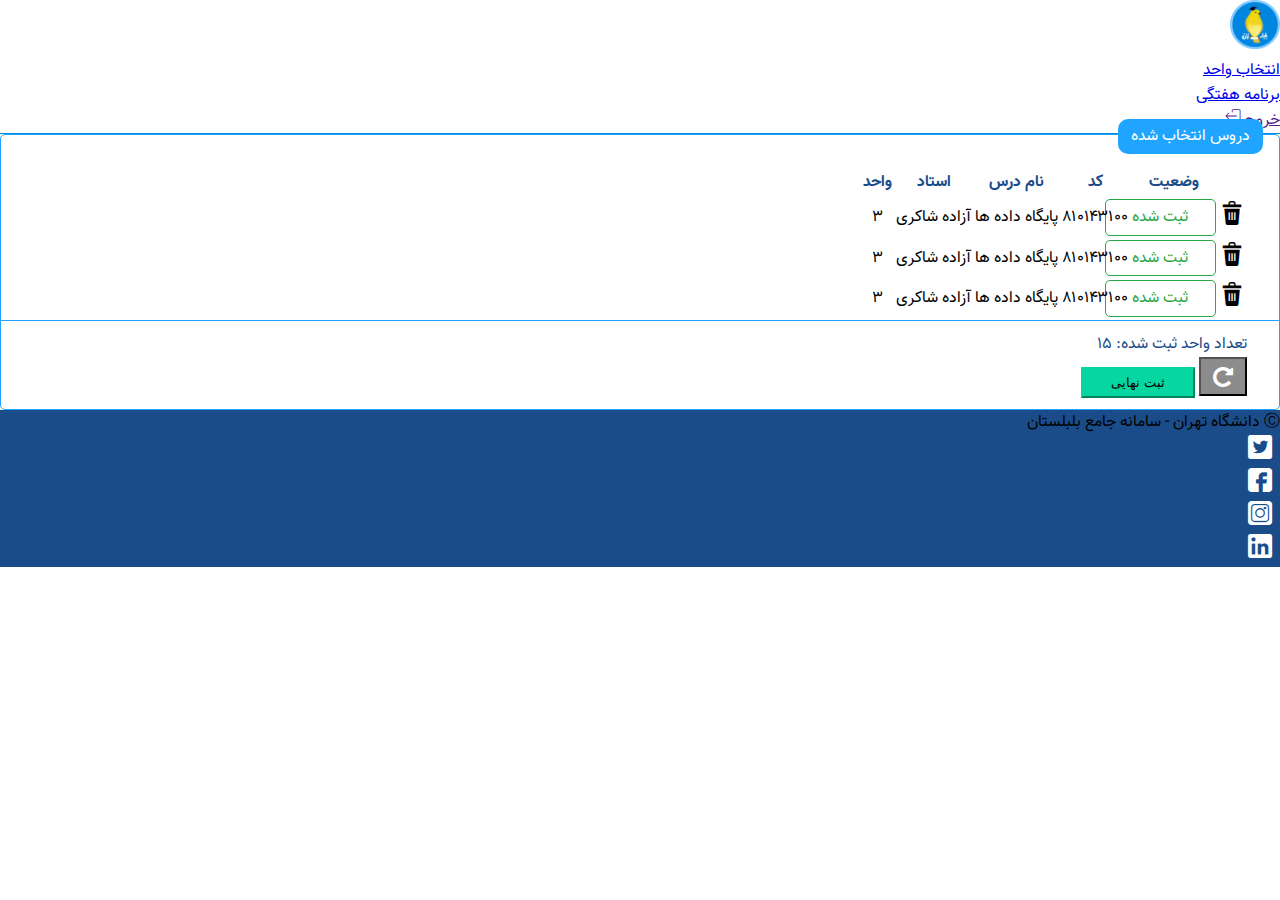
==== courses.html @ fc69a336 "feat(courses): add selected-courses list" ====
<!DOCTYPE html>
<html lang="fa" dir="rtl">
  <head>
    <meta charset="UTF-8" />
    <meta http-equiv="X-UA-Compatible" content="IE=edge" />
    <meta name="viewport" content="width=device-width, initial-scale=1.0" />
    <title>بلبلستان | انتخاب واحد</title>

    <link
      rel="stylesheet"
      href="https://cdn.jsdelivr.net/npm/bootstrap@4.6.0/dist/css/bootstrap.min.css"
      integrity="sha384-B0vP5xmATw1+K9KRQjQERJvTumQW0nPEzvF6L/Z6nronJ3oUOFUFpCjEUQouq2+l"
      crossorigin="anonymous"
    />

    <link rel="stylesheet" href="/styles/resets.css" />
    <link rel="stylesheet" href="/styles/app.css" />
    <link rel="stylesheet" href="/styles/courses.css" />
  </head>

  <body>
    <header class="header sticky-top bg-white">
      <nav class="container">
        <ul class="nav align-items-center">
          <li class="nav-item">
            <a href="/" class="nav-link">
              <img
                class="header__logo"
                src="/assets/img/logo.png"
                alt="Bolbolestan Logo"
              />
            </a>
          </li>
          <li class="nav-item">
            <a href="/courses.html" class="nav-link">انتخاب واحد</a>
          </li>
          <li class="nav-item">
            <a href="/schedule.html" class="nav-link">برنامه هفتگی</a>
          </li>
          <li class="nav-item mr-auto d-flex">
            <a href="" class="nav-link text-danger d-flex align-items-center">
              خروج
              <i class="flaticon-log-out mr-2"></i>
            </a>
          </li>
        </ul>
      </nav>
    </header>

    <main class="container py-5">
      <div class="labeled-box">
        <span class="labeled-box__label">دروس انتخاب شده</span>

        <table class="table table-bordered w-100">
          <thead>
            <tr>
              <th></th>
              <th class="text-primary-dark">وضعیت</th>
              <th class="text-primary-dark">کد</th>
              <th class="text-primary-dark">نام درس</th>
              <th class="text-primary-dark">استاد</th>
              <th class="text-primary-dark">واحد</th>
            </tr>
          </thead>

          <tbody>
            <tr>
              <td>
                <i
                  class="flaticon-trash-bin text-danger selected-courses__remove"
                ></i>
              </td>
              <td class="px-4">
                <span
                  class="info-box info-box--success info-box--outlined info-box--block"
                >
                  ثبت شده
                </span>
              </td>
              <td>۸۱۰۱۴۳۱۰۰</td>
              <td>پایگاه داده ها</td>
              <td>آزاده شاکری</td>
              <td>۳</td>
            </tr>

            <tr>
              <td>
                <i
                  class="flaticon-trash-bin text-danger selected-courses__remove"
                ></i>
              </td>
              <td class="px-4">
                <span
                  class="info-box info-box--success info-box--outlined info-box--block"
                >
                  ثبت شده
                </span>
              </td>
              <td>۸۱۰۱۴۳۱۰۰</td>
              <td>پایگاه داده ها</td>
              <td>آزاده شاکری</td>
              <td>۳</td>
            </tr>

            <tr>
              <td>
                <i
                  class="flaticon-trash-bin text-danger selected-courses__remove"
                ></i>
              </td>
              <td class="px-4">
                <span
                  class="info-box info-box--success info-box--outlined info-box--block"
                >
                  ثبت شده
                </span>
              </td>
              <td>۸۱۰۱۴۳۱۰۰</td>
              <td>پایگاه داده ها</td>
              <td>آزاده شاکری</td>
              <td>۳</td>
            </tr>
          </tbody>
        </table>

        <div
          class="labeled-box__footer d-flex align-items-center justify-content-between"
        >
          <p class="font-weight-bold text-primary-dark">
            تعداد واحد ثبت شده: ۱۵
          </p>
          <div class="d-flex">
            <button class="btn btn-gray btn--icon ml-1">
              <i class="flaticon-refresh-arrow"></i>
            </button>
            <button class="btn btn-success btn--wide">ثبت نهایی</button>
          </div>
        </div>
      </div>
    </main>

    <footer class="footer fixed-bottom w-100 text-white py-3">
      <div class="container d-flex align-items-center justify-content-between">
        <p class="mb-0">&#9400; دانشگاه تهران - سامانه جامع بلبلستان</p>

        <nav>
          <ul class="d-flex align-items-center p-0 m-0">
            <li class="d-flex">
              <a href="" class="d-inline-flex">
                <i
                  class="footer__icon flaticon-twitter-logo-on-black-background"
                ></i>
              </a>
            </li>
            <li class="d-flex">
              <a href="" class="d-inline-flex">
                <i class="footer__icon flaticon-facebook"></i>
              </a>
            </li>
            <li class="d-flex">
              <a href="" class="d-inline-flex">
                <i class="footer__icon flaticon-instagram"></i>
              </a>
            </li>
            <li class="d-flex">
              <a href="" class="d-inline-flex">
                <i class="footer__icon flaticon-linkedin-logo"></i>
              </a>
            </li>
          </ul>
        </nav>
      </div>
    </footer>
  </body>
</html>
---- styles/resets.css ----
body,
h1,
h2,
h3,
h4,
h5,
h6,
p,
ol,
ul {
  margin: 0;
  padding: 0;
  font-weight: normal;
}

ol,
ul {
  list-style: none;
}

img {
  max-width: 100%;
  height: auto;
}
---- styles/app.css ----
/* FONTS */

@font-face {
  font-family: Vazir;
  src: url('/assets/fonts/vazir/Vazir.eot');
  src: url('/assets/fonts/vazir/Vazir.eot?#iefix') format('embedded-opentype'),
    url('/assets/fonts/vazir/Vazir.woff2') format('woff2'),
    url('/assets/fonts/vazir/Vazir.woff') format('woff'),
    url('/assets/fonts/vazir/Vazir.ttf') format('truetype');
  font-weight: normal;
  font-style: normal;
}
@font-face {
  font-family: Vazir;
  src: url('/assets/fonts/vazir/Vazir-Bold.eot');
  src: url('/assets/fonts/vazir/Vazir-Bold.eot?#iefix')
      format('embedded-opentype'),
    url('/assets/fonts/vazir/Vazir-Bold.woff2') format('woff2'),
    url('/assets/fonts/vazir/Vazir-Bold.woff') format('woff'),
    url('/assets/fonts/vazir/Vazir-Bold.ttf') format('truetype');
  font-weight: bold;
  font-style: normal;
}
@font-face {
  font-family: Vazir;
  src: url('/assets/fonts/vazir/Vazir-Black.eot');
  src: url('/assets/fonts/vazir/Vazir-Black.eot?#iefix')
      format('embedded-opentype'),
    url('/assets/fonts/vazir/Vazir-Black.woff2') format('woff2'),
    url('/assets/fonts/vazir/Vazir-Black.woff') format('woff'),
    url('/assets/fonts/vazir/Vazir-Black.ttf') format('truetype');
  font-weight: 900;
  font-style: normal;
}
@font-face {
  font-family: Vazir;
  src: url('/assets/fonts/vazir/Vazir-Medium.eot');
  src: url('/assets/fonts/vazir/Vazir-Medium.eot?#iefix')
      format('embedded-opentype'),
    url('/assets/fonts/vazir/Vazir-Medium.woff2') format('woff2'),
    url('/assets/fonts/vazir/Vazir-Medium.woff') format('woff'),
    url('/assets/fonts/vazir/Vazir-Medium.ttf') format('truetype');
  font-weight: 500;
  font-style: normal;
}
@font-face {
  font-family: Vazir;
  src: url('/assets/fonts/vazir/Vazir-Light.eot');
  src: url('/assets/fonts/vazir/Vazir-Light.eot?#iefix')
      format('embedded-opentype'),
    url('/assets/fonts/vazir/Vazir-Light.woff2') format('woff2'),
    url('/assets/fonts/vazir/Vazir-Light.woff') format('woff'),
    url('/assets/fonts/vazir/Vazir-Light.ttf') format('truetype');
  font-weight: 300;
  font-style: normal;
}
@font-face {
  font-family: Vazir;
  src: url('/assets/fonts/vazir/Vazir-Thin.eot');
  src: url('/assets/fonts/vazir/Vazir-Thin.eot?#iefix')
      format('embedded-opentype'),
    url('/assets/fonts/vazir/Vazir-Thin.woff2') format('woff2'),
    url('/assets/fonts/vazir/Vazir-Thin.woff') format('woff'),
    url('/assets/fonts/vazir/Vazir-Thin.ttf') format('truetype');
  font-weight: 100;
  font-style: normal;
}

@font-face {
  font-family: 'flaticon';
  src: url('/assets/fonts/icons/flaticon.ttf?280e711c1e6420a917a97f0439629285')
      format('truetype'),
    url('/assets/fonts/icons/flaticon.woff?280e711c1e6420a917a97f0439629285')
      format('woff'),
    url('/assets/fonts/icons/flaticon.woff2?280e711c1e6420a917a97f0439629285')
      format('woff2'),
    url('/assets/fonts/icons/flaticon.eot?280e711c1e6420a917a97f0439629285#iefix')
      format('embedded-opentype'),
    url('/assets/fonts/icons/flaticon.svg?280e711c1e6420a917a97f0439629285#flaticon')
      format('svg');
}

i[class^='flaticon-']:before,
i[class*=' flaticon-']:before {
  font-family: flaticon !important;
  font-style: normal;
  font-weight: normal !important;
  font-variant: normal;
  text-transform: none;
  line-height: 1;
  -webkit-font-smoothing: antialiased;
  -moz-osx-font-smoothing: grayscale;
}

i[class^='flaticon-'],
i[class*=' flaticon-'] {
  display: inline-flex;
  align-items: center;
}

.flaticon-add:before {
  content: '\f101';
}
.flaticon-calendar:before {
  content: '\f102';
}
.flaticon-clock-circular-outline:before {
  content: '\f103';
}
.flaticon-copyright:before {
  content: '\f104';
}
.flaticon-facebook:before {
  content: '\f105';
}
.flaticon-instagram:before {
  content: '\f106';
}
.flaticon-linkedin-logo:before {
  content: '\f107';
}
.flaticon-log-out:before {
  content: '\f108';
}
.flaticon-loupe:before {
  content: '\f109';
}
.flaticon-refresh-arrow:before {
  content: '\f10a';
}
.flaticon-trash-bin:before {
  content: '\f10b';
}
.flaticon-twitter-logo-on-black-background:before {
  content: '\f10c';
}

:root {
  --color-primary-light: #1fa5ff;
  --color-primary: #0087e0;
  --color-primary-dark: #1a4c89;

  --color-success-light: #06d6a0;
  --color-success: #28a745;

  --color-danger-light: #ffd5d6;
  --color-danger: #ff8286;

  --color-gray-light: #d8d8d8;
  --color-gray: #8c8c8c;

  --color-white: #fff;
}

body {
  font-family: Vazir, Tahoma, sans-serif;
}

.text-primary-dark {
  color: var(--color-primary-dark);
}

/*
** HEADER
*/
.header {
  border-bottom: 1px solid var(--color-primary);
}

.header__logo {
  width: 50px;
}

/*
** FOOTER
*/
.footer {
  background: var(--color-primary-dark);
}

.footer__icon {
  font-size: 1.5rem;
  color: var(--color-white);
  margin: 0 0.5rem;
}

/*
** LABELED BOX
*/

.labeled-box {
  border: 1px solid var(--color-primary-light);
  padding: 2rem;
  position: relative;
  border-radius: 5px;
}

.labeled-box:not(:last-child) {
  margin-bottom: 3rem;
}

.labeled-box__label {
  position: absolute;
  top: -1rem;
  right: 1rem;
  background: var(--color-primary-light);
  color: var(--color-white);
  padding: 0.3rem 0.8rem;
  border-radius: 10px;
}

.labeled-box__footer {
  border-top: 1px solid var(--color-primary-light);
  padding: 0.7rem 2rem;

  margin: 0 -2rem -2rem;
}

/*
** INFO BOX
*/
.info-box {
  border: 1px solid;
  padding: 0.3rem 0.8rem;
  border-radius: 5px;
  display: inline-block;
}

.info-box--block {
  display: block;
  width: 100%;
}

.info-box--success {
  color: var(--color-success);
  border-color: var(--color-success);
  background: var(--color-success-light);
}

.info-box--danger {
  color: var(--color-danger);
  border-color: var(--color-danger);
  background: var(--color-danger-light);
}

.info-box--primary {
  color: var(--color-primary);
  border-color: var(--color-primary);
  background: var(--color-primary-light);
}

.info-box--gray {
  color: var(--color-gray);
  border-color: var(--color-gray);
  background: var(--color-gray-light);
}

.info-box--outlined {
  background: var(--color-white);
}

/*
** BTN
*/
.btn {
  display: inline-flex;
  align-items: center;
}

.btn:focus,
.btn:active {
  box-shadow: none !important;
}

.btn--wide {
  padding: 0.375rem 1.75rem;
}

.btn--icon {
  font-size: 20px;
  padding: 0.475rem 0.75rem;
}

.btn-success,
.btn-success:hover,
.btn-success:active {
  background: var(--color-success-light) !important;
  border-color: var(--color-success-light) !important;
}

.btn-gray {
  background: var(--color-gray);
  color: var(--color-white);
}

.btn-gray:hover {
  color: var(--color-white);
}
---- styles/courses.css ----
/*
** TABLE
*/

.table th,
.table td {
  text-align: center;
  border-color: var(--color-gray-dark);
}

.table thead th {
  border-bottom: 1px solid var(--color-gray-dark);
}

/*
** SELECTED-COURSES
*/

.selected-courses__remove {
  font-size: 1.5rem;
}
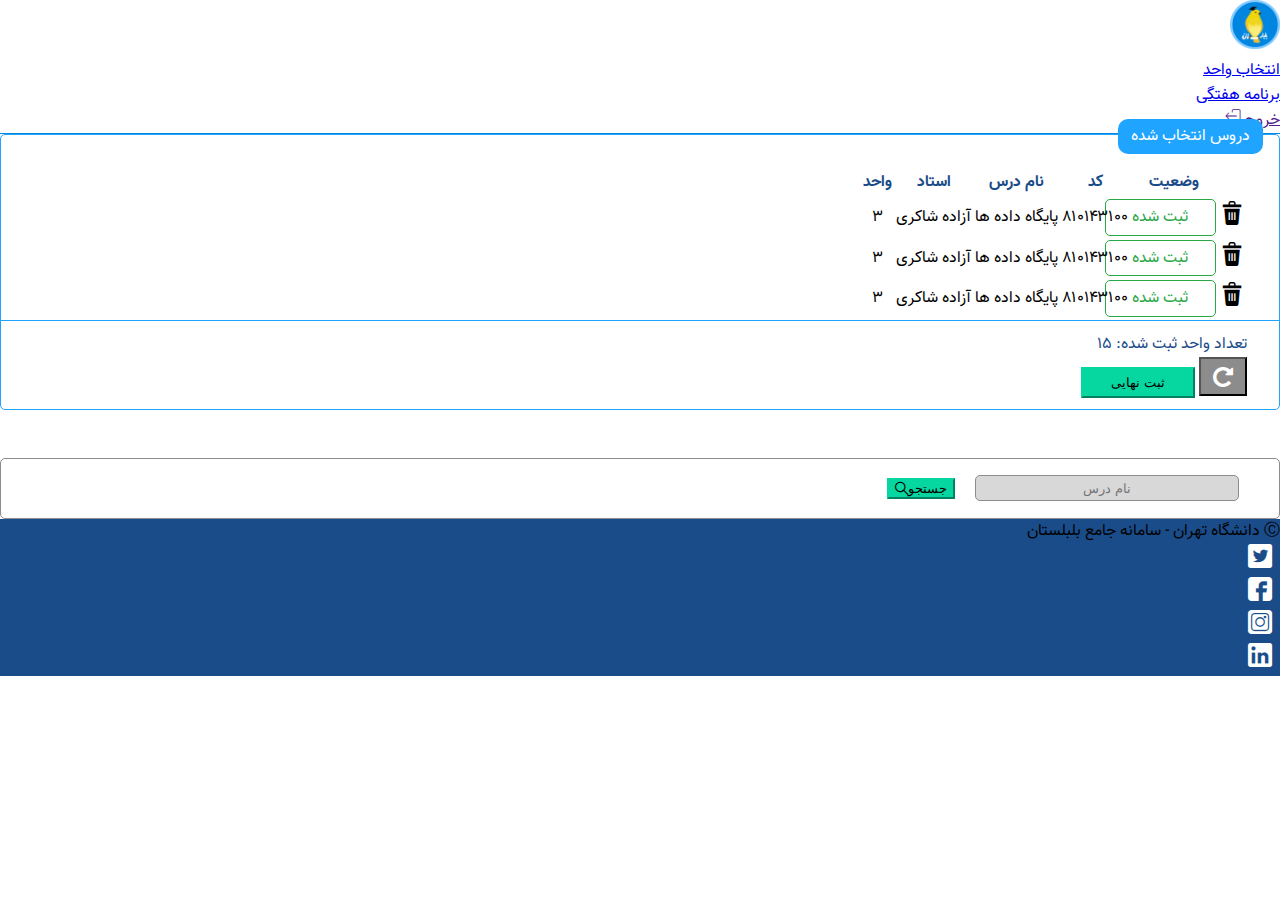
==== commit bcc93951: "feat(courses): add serach-box" ====
--- a/courses.html
+++ b/courses.html
@@ -18,7 +18,7 @@
     <link rel="stylesheet" href="/styles/courses.css" />
   </head>
 
-  <body>
+  <body class="pb-4">
     <header class="header sticky-top bg-white">
       <nav class="container">
         <ul class="nav align-items-center">
@@ -137,6 +137,16 @@
           </div>
         </div>
       </div>
+
+      <div class="my-4 d-flex">
+        <div class="search-box d-inline-flex mx-auto">
+          <input type="text" class="search-box__input" placeholder="نام درس" />
+          <button class="btn btn-success">
+            جستجو
+            <i class="flaticon-loupe mr-2"></i>
+          </button>
+        </div>
+      </div>
     </main>
 
     <footer class="footer fixed-bottom w-100 text-white py-3">
--- a/styles/courses.css
+++ b/styles/courses.css
@@ -19,3 +19,31 @@
 .selected-courses__remove {
   font-size: 1.5rem;
 }
+
+/*
+** SEARCH BOX
+*/
+
+.search-box {
+  border: 1px solid var(--color-gray);
+  padding: 1rem 2.5rem;
+  border-radius: 5px;
+}
+
+.search-box__input {
+  width: 15rem;
+  margin-left: 1rem;
+  border: 1px solid var(--color-gray);
+  background: var(--color-gray-light);
+  color: var(--color-gray);
+  border-radius: 5px;
+  padding: 0.3rem 0.7rem;
+}
+
+.search-box__input:focus {
+  outline: none;
+}
+
+.search-box__input::placeholder {
+  text-align: center;
+}
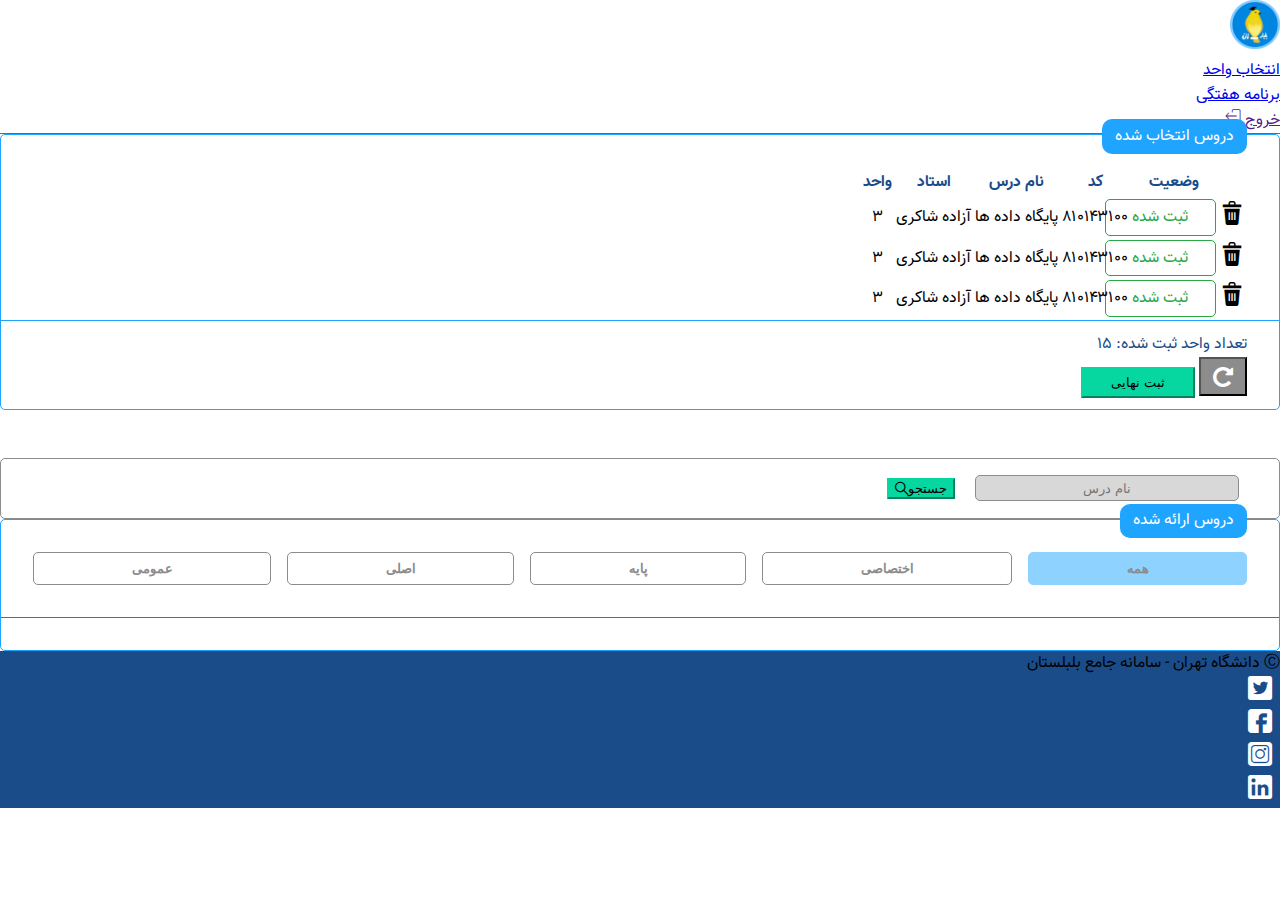
==== commit 319351b7: "feat(courses): add course-filters" ====
--- a/courses.html
+++ b/courses.html
@@ -147,6 +147,21 @@
           </button>
         </div>
       </div>
+
+      <div class="labeled-box">
+        <span class="labeled-box__label">دروس ارائه شده</span>
+        <div class="labeled-box__header">
+          <div class="course-filters">
+            <button class="course-filters__item course-filters__item--active">
+              همه
+            </button>
+            <button class="course-filters__item">اختصاصی</button>
+            <button class="course-filters__item">پایه</button>
+            <button class="course-filters__item">اصلی</button>
+            <button class="course-filters__item">عمومی</button>
+          </div>
+        </div>
+      </div>
     </main>
 
     <footer class="footer fixed-bottom w-100 text-white py-3">
--- a/styles/app.css
+++ b/styles/app.css
@@ -136,6 +136,7 @@
 }
 
 :root {
+  --color-primary-x-light: #8ed2ff;
   --color-primary-light: #1fa5ff;
   --color-primary: #0087e0;
   --color-primary-dark: #1a4c89;
@@ -202,7 +203,7 @@
 .labeled-box__label {
   position: absolute;
   top: -1rem;
-  right: 1rem;
+  right: 2rem;
   background: var(--color-primary-light);
   color: var(--color-white);
   padding: 0.3rem 0.8rem;
@@ -214,6 +215,12 @@
   padding: 0.7rem 2rem;
 
   margin: 0 -2rem -2rem;
+}
+
+.labeled-box__header {
+  border-bottom: 1px solid var(--color-primary);
+  margin: -2rem -2rem 0 -2rem;
+  padding: 2rem;
 }
 
 /*
--- a/styles/courses.css
+++ b/styles/courses.css
@@ -47,3 +47,33 @@
 .search-box__input::placeholder {
   text-align: center;
 }
+
+/*
+** COURSE-FILTER
+*/
+
+.course-filters {
+  display: flex;
+  align-items: center;
+  justify-content: space-between;
+}
+
+.course-filters__item {
+  flex-grow: 1;
+  flex-shrink: 0;
+  border: 1px solid var(--color-gray);
+  border-radius: 5px;
+  font-weight: bold;
+  background: var(--color-white);
+  padding: 0.5rem 1.5rem;
+  color: var(--color-gray);
+}
+
+.course-filters__item--active {
+  background: var(--color-primary-x-light);
+  border-color: var(--color-primary-x-light);
+}
+
+.course-filters__item:not(:last-child) {
+  margin-left: 1rem;
+}
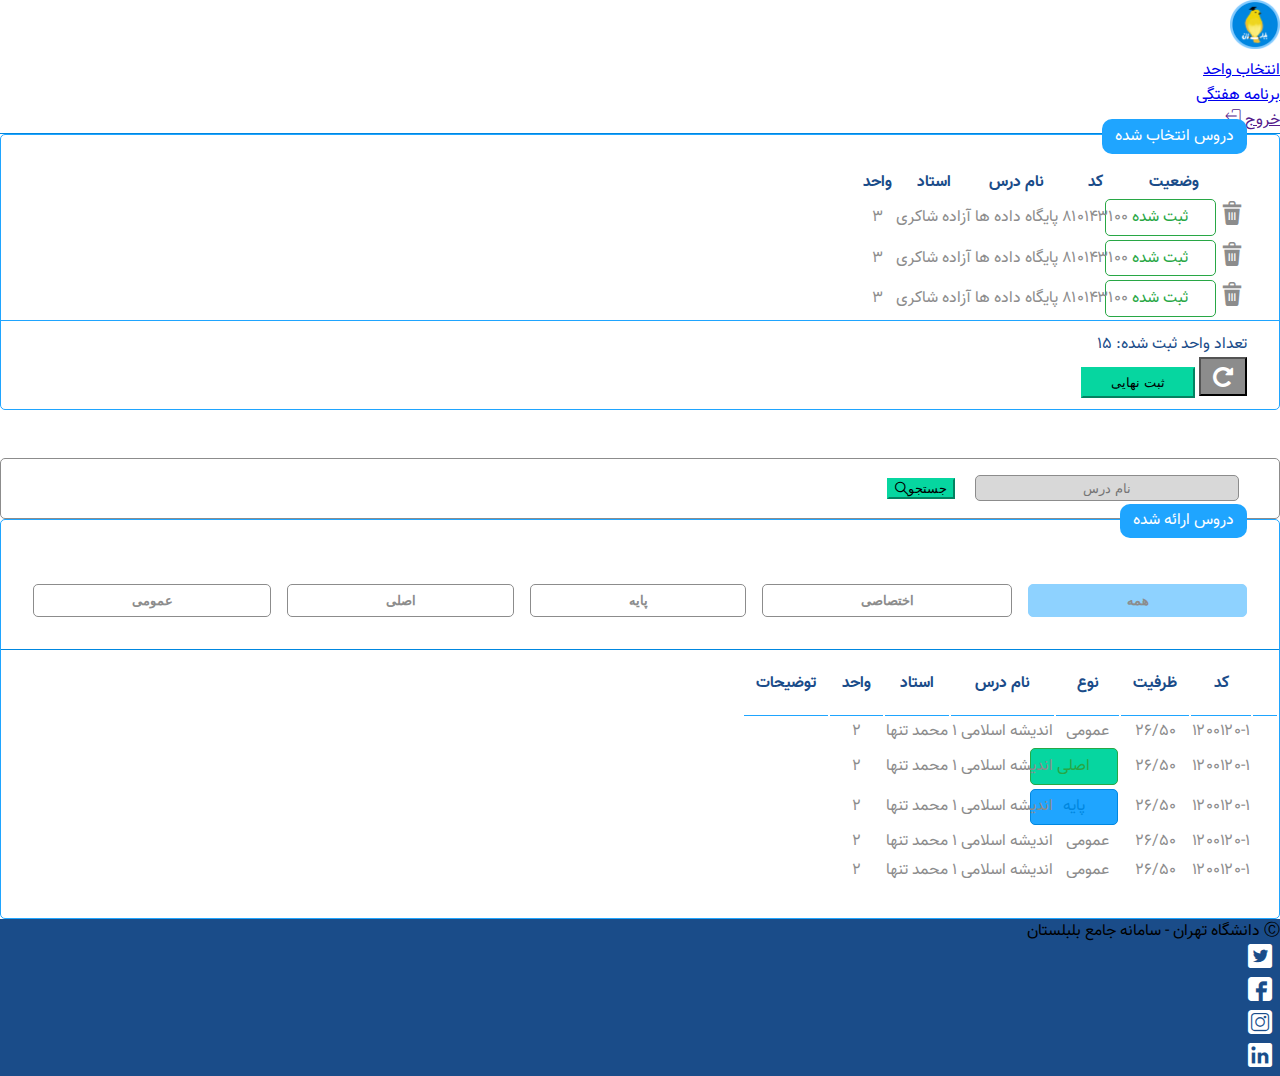
==== commit 33802631: "feat(courses): add all-courses table" ====
--- a/courses.html
+++ b/courses.html
@@ -51,15 +51,15 @@
       <div class="labeled-box">
         <span class="labeled-box__label">دروس انتخاب شده</span>
 
-        <table class="table table-bordered w-100">
+        <table class="table table-bordered">
           <thead>
             <tr>
               <th></th>
-              <th class="text-primary-dark">وضعیت</th>
-              <th class="text-primary-dark">کد</th>
-              <th class="text-primary-dark">نام درس</th>
-              <th class="text-primary-dark">استاد</th>
-              <th class="text-primary-dark">واحد</th>
+              <th>وضعیت</th>
+              <th>کد</th>
+              <th>نام درس</th>
+              <th>استاد</th>
+              <th>واحد</th>
             </tr>
           </thead>
 
@@ -148,8 +148,9 @@
         </div>
       </div>
 
-      <div class="labeled-box">
+      <div class="labeled-box py-0">
         <span class="labeled-box__label">دروس ارائه شده</span>
+
         <div class="labeled-box__header">
           <div class="course-filters">
             <button class="course-filters__item course-filters__item--active">
@@ -161,6 +162,94 @@
             <button class="course-filters__item">عمومی</button>
           </div>
         </div>
+
+        <div class="labeled-box__content">
+          <table class="table table-bordered all-courses-table mb-0">
+            <thead>
+              <tr>
+                <th></th>
+                <th>کد</th>
+                <th>ظرفیت</th>
+                <th>نوع</th>
+                <th>نام درس</th>
+                <th>استاد</th>
+                <th>واحد</th>
+                <th>توضیحات</th>
+              </tr>
+            </thead>
+
+            <tbody>
+              <tr>
+                <td></td>
+                <td>۱۲۰۰۱۲۰-۱</td>
+                <td>۲۶/۵۰</td>
+                <td>
+                  <span>عمومی</span>
+                </td>
+                <td>اندیشه اسلامی ۱</td>
+                <td>محمد تنها</td>
+                <td>۲</td>
+                <td></td>
+              </tr>
+              <tr>
+                <td></td>
+                <td>۱۲۰۰۱۲۰-۱</td>
+                <td>۲۶/۵۰</td>
+                <td class="px-1">
+                  <span
+                    class="info-box info-box--success text-white info-box--block"
+                  >
+                    اصلی
+                  </span>
+                </td>
+                <td>اندیشه اسلامی ۱</td>
+                <td>محمد تنها</td>
+                <td>۲</td>
+                <td></td>
+              </tr>
+              <tr>
+                <td></td>
+                <td>۱۲۰۰۱۲۰-۱</td>
+                <td>۲۶/۵۰</td>
+                <td class="px-1">
+                  <span
+                    class="info-box info-box--primary text-white info-box--block"
+                  >
+                    پایه
+                  </span>
+                </td>
+                <td>اندیشه اسلامی ۱</td>
+                <td>محمد تنها</td>
+                <td>۲</td>
+                <td></td>
+              </tr>
+              <tr>
+                <td></td>
+                <td>۱۲۰۰۱۲۰-۱</td>
+                <td>۲۶/۵۰</td>
+                <td>
+                  <span>عمومی</span>
+                </td>
+                <td>اندیشه اسلامی ۱</td>
+                <td>محمد تنها</td>
+                <td>۲</td>
+                <td></td>
+              </tr>
+              <tr>
+                <td></td>
+                <td>۱۲۰۰۱۲۰-۱</td>
+                <td>۲۶/۵۰</td>
+                <td>
+                  <span>عمومی</span>
+                </td>
+                <td>اندیشه اسلامی ۱</td>
+                <td>محمد تنها</td>
+                <td>۲</td>
+                <td></td>
+              </tr>
+            </tbody>
+          </table>
+        </div>
       </div>
     </main>
 
--- a/styles/app.css
+++ b/styles/app.css
@@ -219,8 +219,12 @@
 
 .labeled-box__header {
   border-bottom: 1px solid var(--color-primary);
-  margin: -2rem -2rem 0 -2rem;
+  margin: 0 -2rem;
   padding: 2rem;
+}
+
+.labeled-box__content {
+  margin: 0 -2rem;
 }
 
 /*
--- a/styles/courses.css
+++ b/styles/courses.css
@@ -10,6 +10,11 @@
 
 .table thead th {
   border-bottom: 1px solid var(--color-gray-dark);
+  color: var(--color-primary-dark);
+}
+
+.table tbody td {
+  color: var(--color-gray);
 }
 
 /*
@@ -77,3 +82,42 @@
 .course-filters__item:not(:last-child) {
   margin-left: 1rem;
 }
+
+/*
+** ALL-COURSES-TABLE
+*/
+
+.all-courses-table {
+  border: 0;
+}
+
+.all-courses-table thead th {
+  border: 0;
+  border-bottom: 1px solid var(--color-primary-light);
+  padding: 1.2rem 0.75rem;
+}
+
+.all-courses-table td:last-child {
+  border-left: 0;
+}
+
+.all-courses-table td:first-child {
+  border-right: 0;
+}
+
+.all-courses-table tbody td:last-child {
+  border-bottom: 0 !important;
+  border-top: 0 !important;
+}
+
+.all-courses-table tbody tr:last-child td {
+  border-bottom: 0;
+}
+
+.all-courses-table tbody tr:hover td {
+  border: 1px solid var(--color-primary);
+}
+
+.all-courses-table tbody tr:hover td:first-child {
+  border-right: 4px solid var(--color-primary);
+}
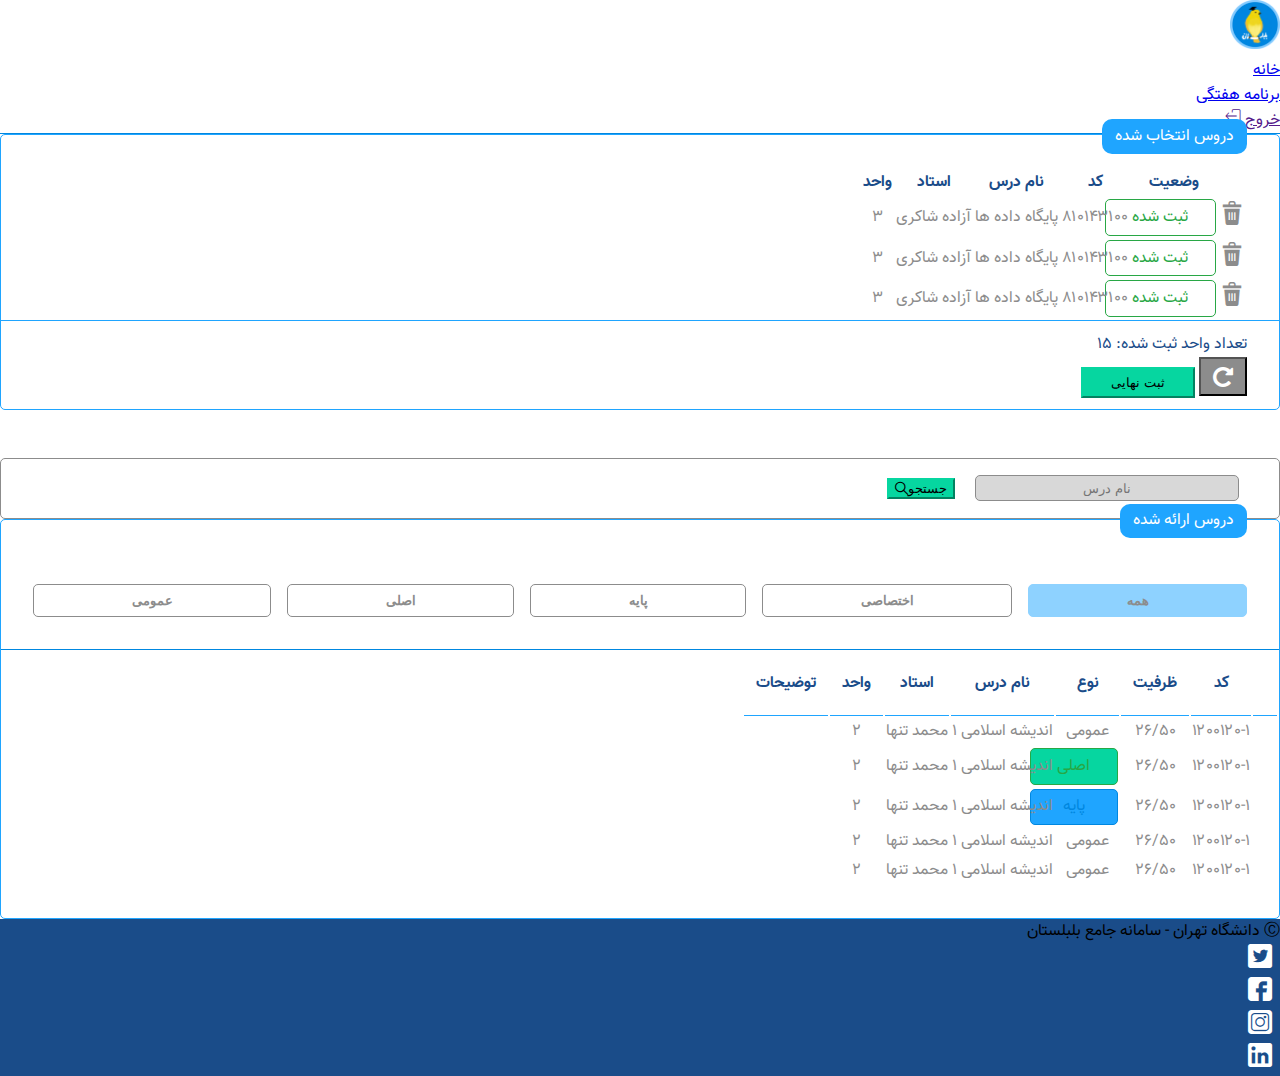
==== commit d45fb6e3: "fix: fix style" ====
--- a/courses.html
+++ b/courses.html
@@ -32,7 +32,7 @@
             </a>
           </li>
           <li class="nav-item">
-            <a href="/courses.html" class="nav-link">انتخاب واحد</a>
+            <a href="/home.html" class="nav-link">خانه</a>
           </li>
           <li class="nav-item">
             <a href="/schedule.html" class="nav-link">برنامه هفتگی</a>
--- a/styles/app.css
+++ b/styles/app.css
@@ -150,6 +150,8 @@
   --color-gray-light: #d8d8d8;
   --color-gray: #8c8c8c;
 
+  --color-yellow: #edbb41;
+
   --color-white: #fff;
 }
 
@@ -249,9 +251,9 @@
 }
 
 .info-box--danger {
-  color: var(--color-danger);
+  color: var(--color-white);
   border-color: var(--color-danger);
-  background: var(--color-danger-light);
+  background: var(--color-danger);
 }
 
 .info-box--primary {
@@ -264,6 +266,12 @@
   color: var(--color-gray);
   border-color: var(--color-gray);
   background: var(--color-gray-light);
+}
+
+.info-box--yellow {
+  color: var(--color-white);
+  border-color: var(--color-yellow);
+  background: var(--color-yellow);
 }
 
 .info-box--outlined {
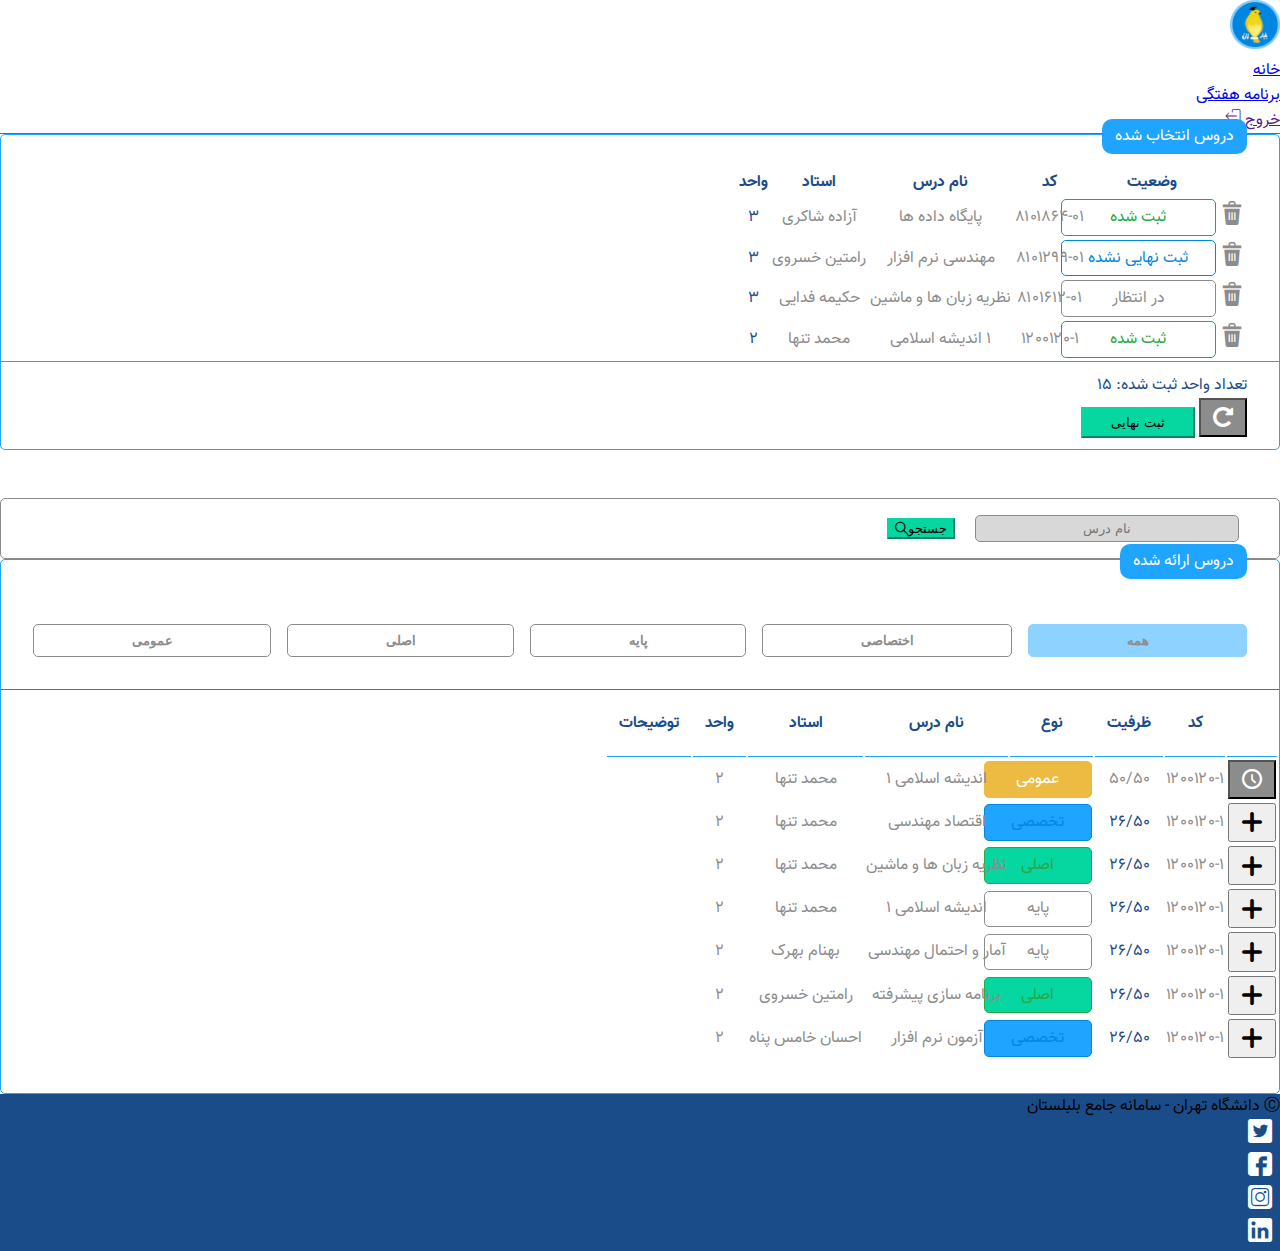
==== commit 99a9d2c8: "feat(courses): update template" ====
--- a/courses.html
+++ b/courses.html
@@ -48,7 +48,7 @@
     </header>
 
     <main class="container py-5">
-      <div class="labeled-box">
+      <div class="labeled-box mb-0">
         <span class="labeled-box__label">دروس انتخاب شده</span>
 
         <table class="table table-bordered">
@@ -77,10 +77,12 @@
                   ثبت شده
                 </span>
               </td>
-              <td>۸۱۰۱۴۳۱۰۰</td>
+              <td>۸۱۰۱۸۶۴-۰۱</td>
               <td>پایگاه داده ها</td>
               <td>آزاده شاکری</td>
-              <td>۳</td>
+              <td>
+                <span class="text-primary-dark font-weight-bold">۳</span>
+              </td>
             </tr>
 
             <tr>
@@ -91,15 +93,17 @@
               </td>
               <td class="px-4">
                 <span
-                  class="info-box info-box--success info-box--outlined info-box--block"
+                  class="info-box info-box--primary info-box--outlined info-box--block"
                 >
-                  ثبت شده
+                  ثبت نهایی نشده
                 </span>
               </td>
-              <td>۸۱۰۱۴۳۱۰۰</td>
-              <td>پایگاه داده ها</td>
-              <td>آزاده شاکری</td>
-              <td>۳</td>
+              <td>۸۱۰۱۲۹۹-۰۱</td>
+              <td>مهندسی نرم افزار</td>
+              <td>رامتین خسروی</td>
+              <td>
+                <span class="text-primary-dark font-weight-bold">۳</span>
+              </td>
             </tr>
 
             <tr>
@@ -110,15 +114,34 @@
               </td>
               <td class="px-4">
                 <span
-                  class="info-box info-box--success info-box--outlined info-box--block"
+                  class="info-box info-box--gray info-box--outlined info-box--block"
                 >
+                  در انتظار
+                </span>
+              </td>
+              <td>۸۱۰۱۶۱۲-۰۱</td>
+              <td>نظریه زبان ها و ماشین</td>
+              <td>حکیمه فدایی</td>
+              <td>
+                <span class="text-primary-dark font-weight-bold">۳</span>
+              </td>
+            </tr>
+
+            <tr>
+              <td>
+                <i class="flaticon-trash-bin text-danger selected-courses__remove"></i>
+              </td>
+              <td class="px-4">
+                <span class="info-box info-box--success info-box--outlined info-box--block">
                   ثبت شده
                 </span>
               </td>
-              <td>۸۱۰۱۴۳۱۰۰</td>
-              <td>پایگاه داده ها</td>
-              <td>آزاده شاکری</td>
-              <td>۳</td>
+              <td>۱۲۰۰۱۲۰-۱</td>
+              <td>۱ اندیشه اسلامی </td>
+              <td>محمد تنها</td>
+              <td>
+                <span class="text-primary-dark font-weight-bold">۲</span>
+              </td>
             </tr>
           </tbody>
         </table>
@@ -164,7 +187,7 @@
         </div>
 
         <div class="labeled-box__content">
-          <table class="table table-bordered all-courses-table mb-0">
+          <table class="table all-courses-table mb-0">
             <thead>
               <tr>
                 <th></th>
@@ -180,11 +203,19 @@
 
             <tbody>
               <tr>
-                <td></td>
-                <td>۱۲۰۰۱۲۰-۱</td>
-                <td>۲۶/۵۰</td>
-                <td>
-                  <span>عمومی</span>
+                <td>
+                  <button class="btn btn-gray btn--icon btn--small">
+                    <i class="flaticon-clock-circular-outline"></i>
+                  </button>
+                </td>
+                <td>۱۲۰۰۱۲۰-۱</td>
+                <td>
+                  <span class="font-weight-bold">۵۰/۵۰</span>
+                </td>
+                <td class="px-1">
+                  <span class="info-box info-box--block info-box--yellow">
+                    عمومی
+                  </span>
                 </td>
                 <td>اندیشه اسلامی ۱</td>
                 <td>محمد تنها</td>
@@ -192,9 +223,37 @@
                 <td></td>
               </tr>
               <tr>
-                <td></td>
-                <td>۱۲۰۰۱۲۰-۱</td>
-                <td>۲۶/۵۰</td>
+                <td>
+                  <button class="btn btn-success-dark btn--icon btn--small">
+                    <i class="flaticon-add"></i>
+                  </button>
+                </td>
+                <td>۱۲۰۰۱۲۰-۱</td>
+                <td>
+                  <span class="font-weight-bold text-primary-dark">۲۶/۵۰</span>
+                </td>
+                <td class="px-1">
+                  <span
+                    class="info-box info-box--primary text-white info-box--block"
+                  >
+                    تخصصی
+                  </span>
+                </td>
+                <td>اقتصاد مهندسی</td>
+                <td>محمد تنها</td>
+                <td>۲</td>
+                <td></td>
+              </tr>
+              <tr>
+                <td>
+                  <button class="btn btn-success-dark btn--icon btn--small">
+                    <i class="flaticon-add"></i>
+                  </button>
+                </td>
+                <td>۱۲۰۰۱۲۰-۱</td>
+                <td>
+                  <span class="font-weight-bold text-primary-dark">۲۶/۵۰</span>
+                </td>
                 <td class="px-1">
                   <span
                     class="info-box info-box--success text-white info-box--block"
@@ -202,48 +261,91 @@
                     اصلی
                   </span>
                 </td>
+                <td>نظریه زبان ها و ماشین</td>
+                <td>محمد تنها</td>
+                <td>۲</td>
+                <td></td>
+              </tr>
+              <tr>
+                <td>
+                  <button class="btn btn-success-dark btn--icon btn--small">
+                    <i class="flaticon-add"></i>
+                  </button>
+                </td>
+                <td>۱۲۰۰۱۲۰-۱</td>
+                <td>
+                  <span class="font-weight-bold text-primary-dark">۲۶/۵۰</span>
+                </td>
+                <td class="px-1">
+                  <span
+                    class="info-box info-box--danger-filled text-white info-box--block"
+                  >
+                    پایه
+                  </span>
+                </td>
                 <td>اندیشه اسلامی ۱</td>
                 <td>محمد تنها</td>
                 <td>۲</td>
                 <td></td>
               </tr>
-              <tr>
-                <td></td>
-                <td>۱۲۰۰۱۲۰-۱</td>
-                <td>۲۶/۵۰</td>
-                <td class="px-1">
-                  <span
-                    class="info-box info-box--primary text-white info-box--block"
-                  >
+
+              <tr>
+                <td>
+                  <button class="btn btn-success-dark btn--icon btn--small">
+                    <i class="flaticon-add"></i>
+                  </button>
+                </td>
+                <td>۱۲۰۰۱۲۰-۱</td>
+                <td>
+                  <span class="font-weight-bold text-primary-dark">۲۶/۵۰</span>
+                </td>
+                <td class="px-1">
+                  <span class="info-box info-box--danger-filled text-white info-box--block">
                     پایه
                   </span>
                 </td>
-                <td>اندیشه اسلامی ۱</td>
-                <td>محمد تنها</td>
-                <td>۲</td>
-                <td></td>
-              </tr>
-              <tr>
-                <td></td>
-                <td>۱۲۰۰۱۲۰-۱</td>
-                <td>۲۶/۵۰</td>
-                <td>
-                  <span>عمومی</span>
-                </td>
-                <td>اندیشه اسلامی ۱</td>
-                <td>محمد تنها</td>
-                <td>۲</td>
-                <td></td>
-              </tr>
-              <tr>
-                <td></td>
-                <td>۱۲۰۰۱۲۰-۱</td>
-                <td>۲۶/۵۰</td>
-                <td>
-                  <span>عمومی</span>
-                </td>
-                <td>اندیشه اسلامی ۱</td>
-                <td>محمد تنها</td>
+                <td>آمار و احتمال مهندسی</td>
+                <td>بهنام بهرک</td>
+                <td>۲</td>
+                <td></td>
+              </tr>
+              <tr>
+                <td>
+                  <button class="btn btn-success-dark btn--icon btn--small">
+                    <i class="flaticon-add"></i>
+                  </button>
+                </td>
+                <td>۱۲۰۰۱۲۰-۱</td>
+                <td>
+                  <span class="font-weight-bold text-primary-dark">۲۶/۵۰</span>
+                </td>
+                <td class="px-1">
+                  <span class="info-box info-box--success text-white info-box--block">
+                    اصلی
+                  </span>
+                </td>
+                <td>برنامه سازی پیشرفته</td>
+                <td>رامتین خسروی</td>
+                <td>۲</td>
+                <td></td>
+              </tr>
+              <tr>
+                <td>
+                  <button class="btn btn-success-dark btn--icon btn--small">
+                    <i class="flaticon-add"></i>
+                  </button>
+                </td>
+                <td>۱۲۰۰۱۲۰-۱</td>
+                <td>
+                  <span class="font-weight-bold text-primary-dark">۲۶/۵۰</span>
+                </td>
+                <td class="px-1">
+                  <span class="info-box info-box--primary text-white info-box--block">
+                    تخصصی
+                  </span>
+                </td>
+                <td>آزمون نرم افزار</td>
+                <td>احسان خامس پناه</td>
                 <td>۲</td>
                 <td></td>
               </tr>
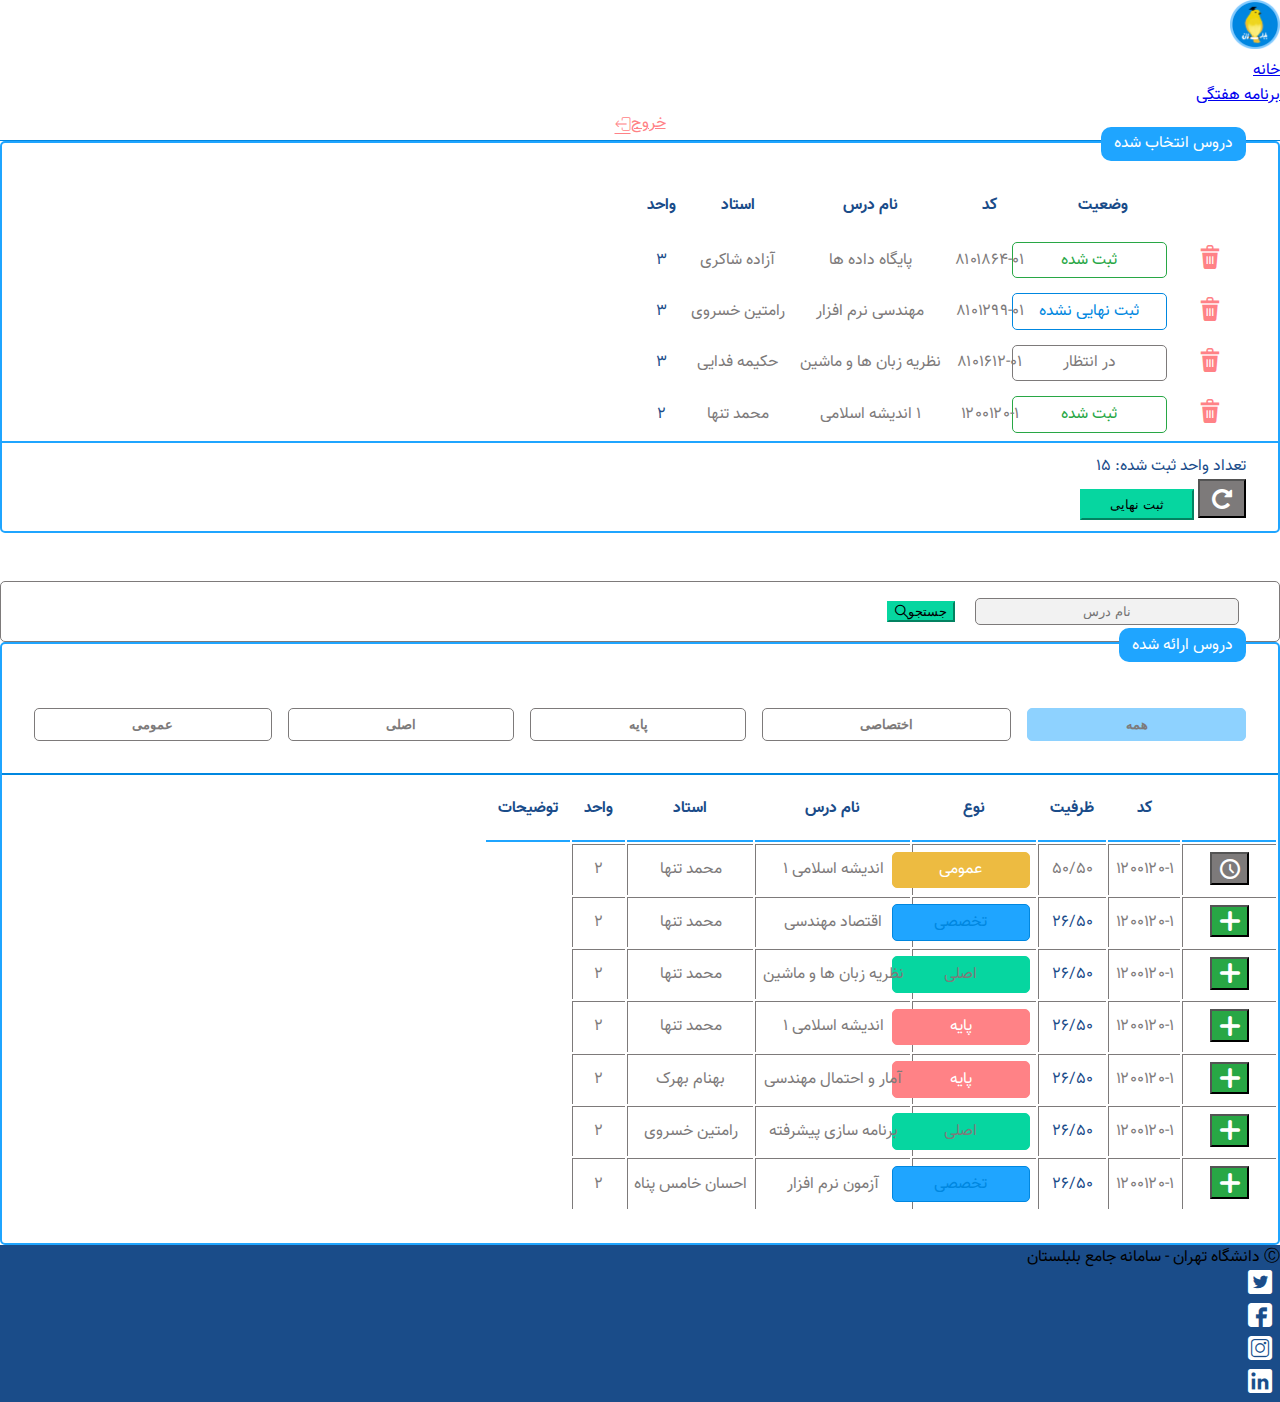
==== commit 53fbdd38: "fix: fix home and courses style" ====
--- a/courses.html
+++ b/courses.html
@@ -256,7 +256,7 @@
                 </td>
                 <td class="px-1">
                   <span
-                    class="info-box info-box--success text-white info-box--block"
+                    class="info-box btn-success text-white info-box--block"
                   >
                     اصلی
                   </span>
@@ -320,7 +320,7 @@
                   <span class="font-weight-bold text-primary-dark">۲۶/۵۰</span>
                 </td>
                 <td class="px-1">
-                  <span class="info-box info-box--success text-white info-box--block">
+                  <span class="info-box btn-success text-white info-box--block">
                     اصلی
                   </span>
                 </td>
--- a/styles/app.css
+++ b/styles/app.css
@@ -96,6 +96,7 @@
 i[class*=' flaticon-'] {
   display: inline-flex;
   align-items: center;
+  cursor: pointer;
 }
 
 .flaticon-add:before {
@@ -141,18 +142,21 @@
   --color-primary: #0087e0;
   --color-primary-dark: #1a4c89;
 
-  --color-success-light: #06d6a0;
+  --color-success-light: #05d62838;
   --color-success: #28a745;
 
   --color-danger-light: #ffd5d6;
   --color-danger: #ff8286;
 
+  --color-gray-x-light: #f2f2f2;
   --color-gray-light: #d8d8d8;
-  --color-gray: #8c8c8c;
+  --color-gray: #7d7a7a;
 
   --color-yellow: #edbb41;
 
   --color-white: #fff;
+
+    --color-success-btn: #06d6a0;
 }
 
 body {
@@ -163,6 +167,34 @@
   color: var(--color-primary-dark);
 }
 
+.text-success {
+  padding: 0.2rem 1rem;
+  text-align: center;
+  display: flex;
+  align-items: center;
+  justify-content: center;
+  color: var(--color-success);
+}
+
+.text-danger {
+  padding: 0.2rem 1rem;
+  text-align: center;
+  display: flex;
+  align-items: center;
+  justify-content: center;
+  color: var(--color-danger);
+}
+
+.text-gray {
+  padding: 0.2rem 1rem;
+  text-align: center;
+  display: flex;
+  align-items: center;
+  justify-content: center;
+  color: var(--color-gray);
+  font-weight: 900;
+}
+
 /*
 ** HEADER
 */
@@ -192,7 +224,7 @@
 */
 
 .labeled-box {
-  border: 1px solid var(--color-primary-light);
+  border: 2px solid var(--color-primary-light);
   padding: 2rem;
   position: relative;
   border-radius: 5px;
@@ -213,14 +245,14 @@
 }
 
 .labeled-box__footer {
-  border-top: 1px solid var(--color-primary-light);
+  border-top: 2px solid var(--color-primary-light);
   padding: 0.7rem 2rem;
 
   margin: 0 -2rem -2rem;
 }
 
 .labeled-box__header {
-  border-bottom: 1px solid var(--color-primary);
+  border-bottom: 2px solid var(--color-primary);
   margin: 0 -2rem;
   padding: 2rem;
 }
@@ -251,6 +283,12 @@
 }
 
 .info-box--danger {
+  color: var(--color-danger);
+  border-color: var(--color-danger);
+  background: var(--color-danger-light);
+}
+
+.info-box--danger-filled {
   color: var(--color-white);
   border-color: var(--color-danger);
   background: var(--color-danger);
@@ -278,6 +316,12 @@
   background: var(--color-white);
 }
 
+.info-box--yellow {
+  color: var(--color-white);
+  border-color: var(--color-yellow);
+  background: var(--color-yellow);
+}
+
 /*
 ** BTN
 */
@@ -300,11 +344,15 @@
   padding: 0.475rem 0.75rem;
 }
 
+.btn--icon.btn--small {
+  padding: 0.275rem 0.45rem;
+}
+
 .btn-success,
 .btn-success:hover,
 .btn-success:active {
-  background: var(--color-success-light) !important;
-  border-color: var(--color-success-light) !important;
+  background: var(--color-success-btn) !important;
+  border-color: var(--color-success-btn) !important;
 }
 
 .btn-gray {
@@ -312,6 +360,18 @@
   color: var(--color-white);
 }
 
-.btn-gray:hover {
-  color: var(--color-white);
-}
+.btn-gray-light {
+  background: var(--color-gray-light);
+  color: var(--color-white);
+}
+
+.btn-success-dark {
+  background: var(--color-success);
+  color: var(--color-white);
+}
+
+.btn-gray:hover,
+.btn-gray-light:hover,
+.btn-success-dark:hover {
+  color: var(--color-white);
+}
--- a/styles/courses.css
+++ b/styles/courses.css
@@ -6,11 +6,14 @@
 .table td {
   text-align: center;
   border-color: var(--color-gray-dark);
+  padding: 0.4rem;
+  vertical-align: middle;
 }
 
 .table thead th {
   border-bottom: 1px solid var(--color-gray-dark);
   color: var(--color-primary-dark);
+  padding: 1rem 0.4rem;
 }
 
 .table tbody td {
@@ -39,7 +42,7 @@
   width: 15rem;
   margin-left: 1rem;
   border: 1px solid var(--color-gray);
-  background: var(--color-gray-light);
+  background: var(--color-gray-x-light);
   color: var(--color-gray);
   border-radius: 5px;
   padding: 0.3rem 0.7rem;
@@ -93,7 +96,7 @@
 
 .all-courses-table thead th {
   border: 0;
-  border-bottom: 1px solid var(--color-primary-light);
+  border-bottom: 2px solid var(--color-primary-light);
   padding: 1.2rem 0.75rem;
 }
 
@@ -105,6 +108,24 @@
   border-right: 0;
 }
 
+.all-courses-table th:first-child,
+.all-courses-table td:first-child {
+  width: 70px;
+}
+
+.all-courses-table th:nth-child(4),
+.all-courses-table td:nth-child(4) {
+  width: 100px;
+}
+
+.all-courses-table tbody td {
+  border-top: 1px solid var(--color-gray);
+}
+
+.all-courses-table tbody td:not(:last-child) {
+  border-left: 1px solid var(--color-gray);
+}
+
 .all-courses-table tbody td:last-child {
   border-bottom: 0 !important;
   border-top: 0 !important;
@@ -114,10 +135,15 @@
   border-bottom: 0;
 }
 
-.all-courses-table tbody tr:hover td {
-  border: 1px solid var(--color-primary);
+.all-courses-table tbody tr:hover td,
+.all-courses-table tbody tr:hover + tr td {
+  border-top-color: var(--color-primary);
 }
 
 .all-courses-table tbody tr:hover td:first-child {
   border-right: 4px solid var(--color-primary);
 }
+
+.all-courses-table tbody tr:hover td:nth-child(7) {
+  border-left-color: var(--color-primary);
+}
